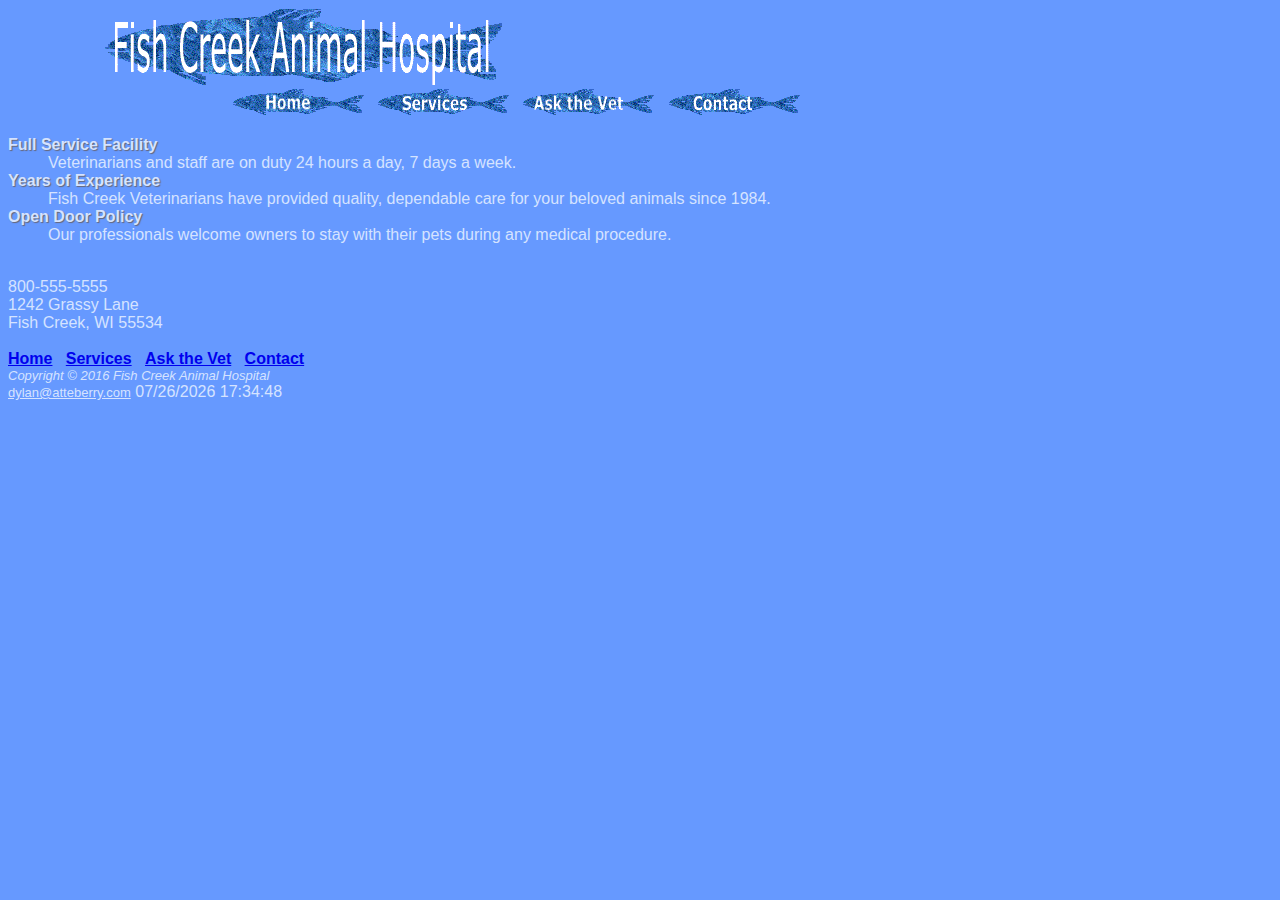
==== Lab3/index.html @ 33288b1b "Add files via upload" ====
<!DOCTYPE html>
<html>
<head>
<meta charset="utf-8">
<title>Fish Creek Animal Hospital</title>
<link href="css/style.css" rel="stylesheet" type="text/css">
</head>
<body>
<div id="wrapper">
  <header> <img alt="Fish Creek Animal Hospital" src="images/fishcreeklogo.gif"> </header>
  <main>
    <nav> <a class = "linkbold" href="index.html"><img alt="Fish Creek Animal Hospital" src="images/home.gif"></a> &nbsp;
     <a class = "linkbold" href="services.html"><img alt="Fish Creek Animal Hospital" src="images/services.gif"></a> &nbsp;
     <a class = "linkbold" href="askvet.html"><img alt="Fish Creek Animal Hospital" src="images/askthevet.gif"></a> &nbsp; 
     <a class = "linkbold" href="contact.html"><img alt="Fish Creek Animal Hospital" src="images/contact.gif"></a> &nbsp; 
     </nav>
    <dl>
      <dt class = "category">Full Service Facility</dt>
      <dd class="desc">Veterinarians and staff are on duty 24 hours a day, 7 days a week.</dd>
      <dt class = "category">Years of Experience</dt>
      <dd class="desc">Fish Creek Veterinarians have provided quality, dependable care for your beloved animals since 1984. </dd>
      <dt class = "category">Open Door Policy</dt>
      <dd class="desc">Our professionals welcome owners to stay with their pets during any medical procedure.</dd>
    </dl>
    <div class ="desc"> <br>
      800-555-5555<br>
      1242 Grassy Lane<br>
      Fish Creek, WI 55534 <br>
    </div>
  </main>
  <footer> <br>
    <nav> <a class = "linkbold" href="index.html">Home</a> &nbsp; 
    <a class = "linkbold" href="services.html">Services</a> &nbsp; 
    <a class = "linkbold" href="askvet.html">Ask the Vet</a> &nbsp; 
    <a class = "linkbold" href="contact.html">Contact</a> &nbsp; 
    </nav>
    <div class="small"> Copyright &copy; 2016 Fish Creek Animal Hospital<br>
    </div>
    <a class = "smallnocolor" href="mailto:dylan@atteberry.com">dylan@atteberry.com</a> 
    <script>
		var date = document.lastModified;
		document.write(date);
		
	</script> 
  </footer>
</div>
</body>
</html>
---- Lab3/css/style.css ----
h1{
	color:#003366;
	text-align: center;
}

body{
	background-color: #6699ff;
	font-family: arial, sans-serif;
	color: #d5e3ff
}
nav{
	text-align: center;
}
img{
	border: none;
}
footer nav{
	text-align: left;
}
.category{
	font-weight: bold;
	font-family: arial, sans-serif;
	text-shadow: 1px 1px 1px #667;
}

.desc{
	color:#d5e3ff;
	font-family: arial, sans-serif;
}

.small{
	color:#d5e3ff;
	font-family: arial, sans-serif;
	font-size: small;
	font-style: italic;
}
.smallnocolor{
	color:#d5e3ff;
	font-family: arial, sans-serif;
	font-size: small;
}
.linkbold{
	font-weight: bold;
}

#wrapper{
	min-width: 700px;
	max-width: 1024px;
	/*margin-left: auto;
	margin-right: auto;*/
	text-align: auto;
}

ul{
	list-style: none;
}

li::before{
	content:"\2022";
	color:#d5e3ff;
	display: inline-block; width: 1em; margin-left: -1em;
}
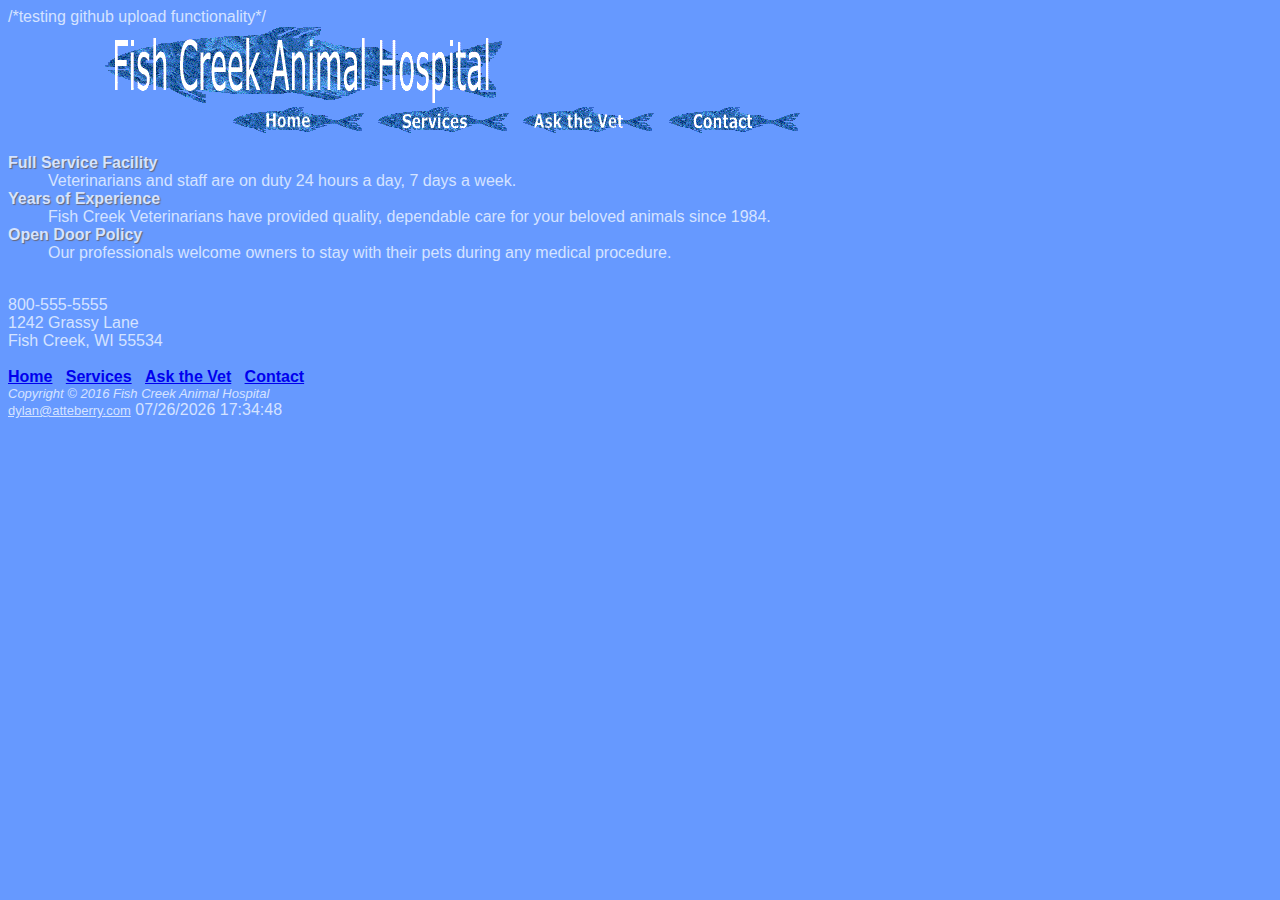
==== commit b31b2d17: "Add files via upload" ====
--- a/Lab3/index.html
+++ b/Lab3/index.html
@@ -5,6 +5,7 @@
 <title>Fish Creek Animal Hospital</title>
 <link href="css/style.css" rel="stylesheet" type="text/css">
 </head>
+/*testing github upload functionality*/
 <body>
 <div id="wrapper">
   <header> <img alt="Fish Creek Animal Hospital" src="images/fishcreeklogo.gif"> </header>
